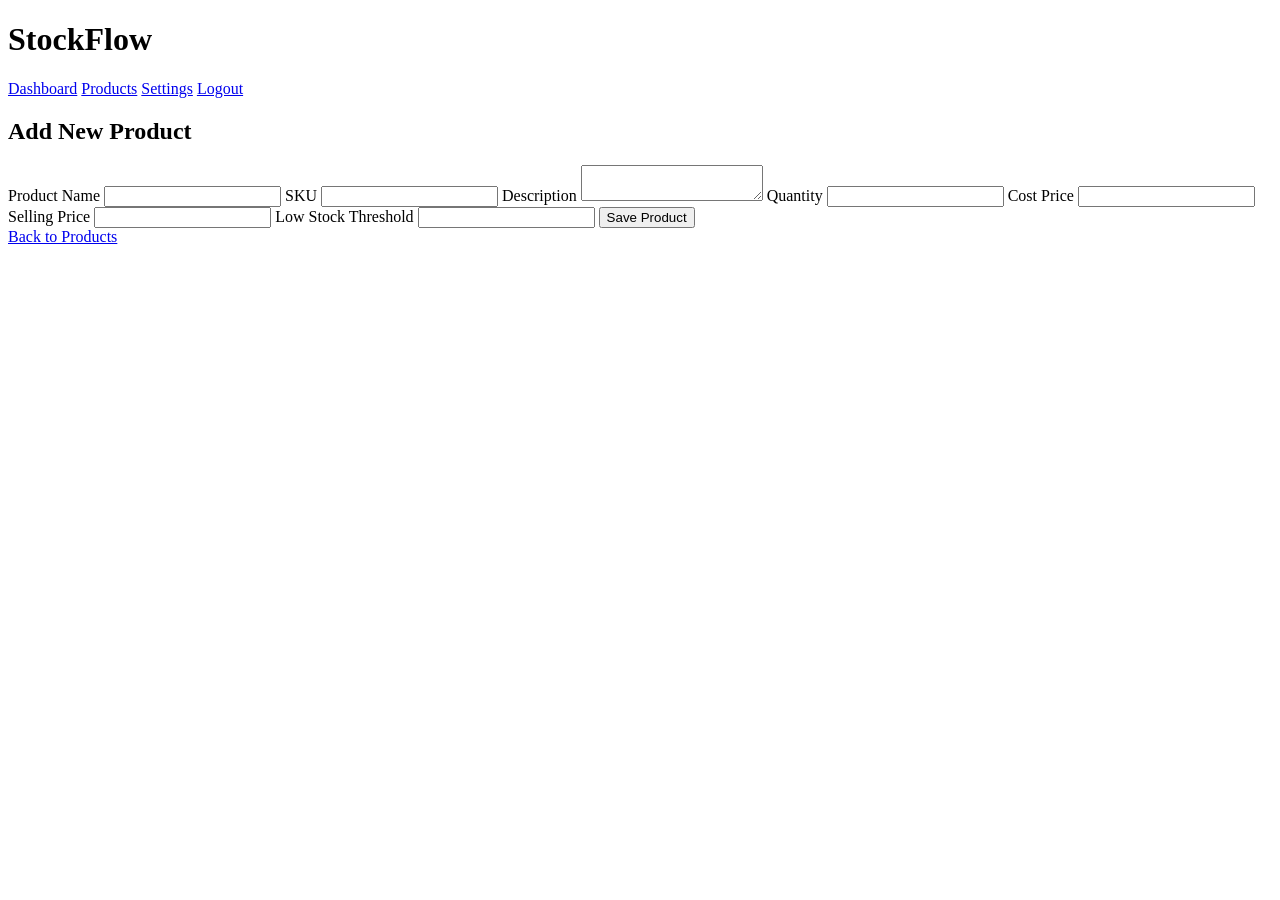
==== templates/add_products.html @ 4a6f74a0 "Add product pages and update dashboard" ====
<!DOCTYPE html>
<html lang="en">
  <head>
    <title>add products</title>
  </head>
  <body>
   <h1>StockFlow</h1>

    <nav>
        <a href="dashboard.html">Dashboard</a>
        <a href="products.html">Products</a>
        <a href="settings.html">Settings</a>
        <a href="login.html">Logout</a>
    </nav>

    <h2>Add New Product</h2>

    <form>
        <label>Product Name</label>
        <input type="text" name="name" required>

        <label>SKU</label>
        <input type="text" name="sku" required>

        <label>Description</label>
        <textarea name="description"></textarea>

        <label>Quantity</label>
        <input type="number" name="quantity" min="0" required>

        <label>Cost Price</label>
        <input type="number" name="cost_price" min="0" step="0.01">

        <label>Selling Price</label>
        <input type="number" name="selling_price" min="0" step="0.01">

        <label>Low Stock Threshold</label>
        <input type="number" name="threshold" min="0">

        <button type="submit">Save Product</button>
    </form>

    <a href="products.html">Back to Products</a>
  </body>
</html>
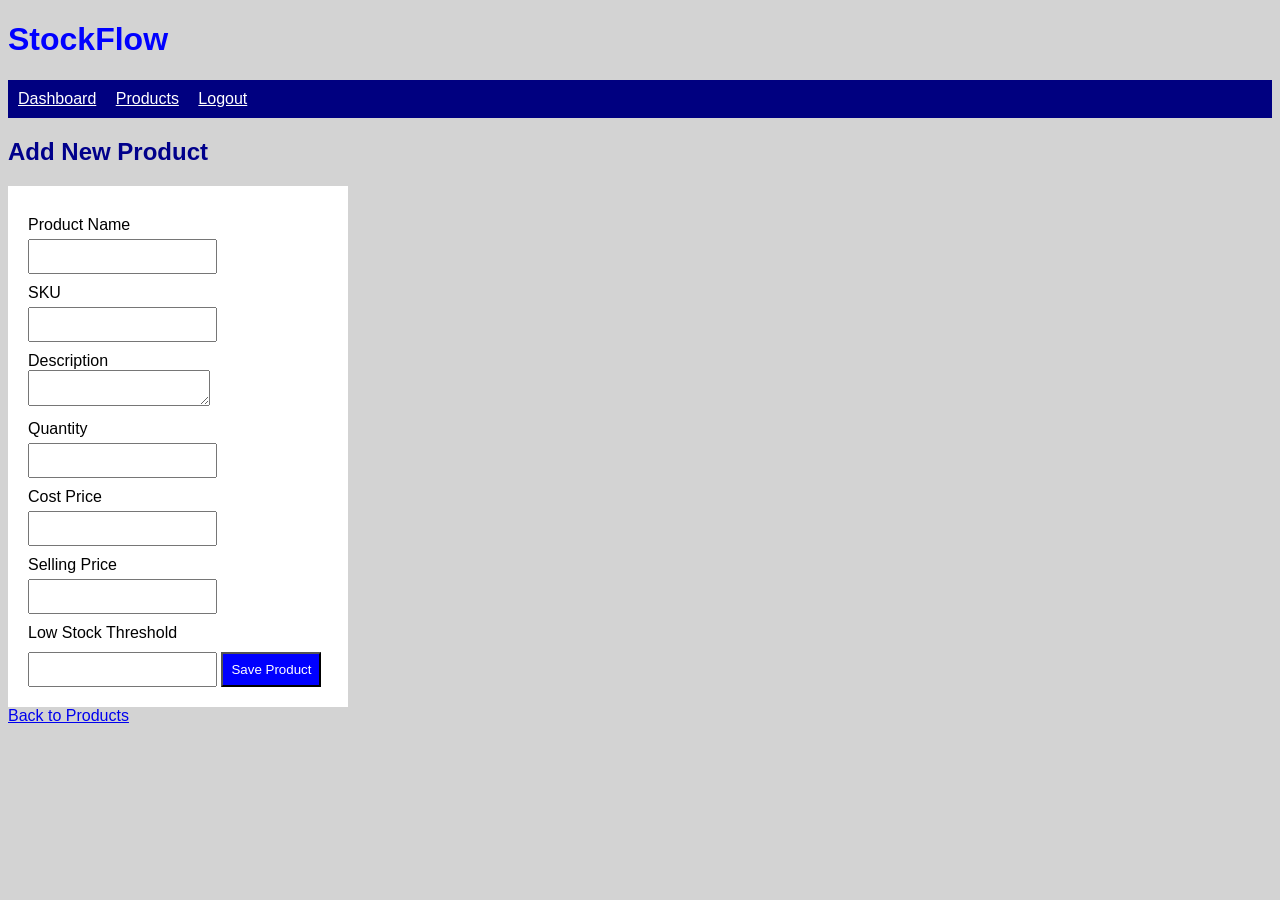
==== commit c29b532d: "adding css to the stockflow page" ====
--- a/templates/add_products.html
+++ b/templates/add_products.html
@@ -2,6 +2,7 @@
 <html lang="en">
   <head>
     <title>add products</title>
+    <link rel="stylesheet" href="/static/style.css">
   </head>
   <body>
    <h1>StockFlow</h1>
@@ -9,7 +10,6 @@
     <nav>
         <a href="dashboard.html">Dashboard</a>
         <a href="products.html">Products</a>
-        <a href="settings.html">Settings</a>
         <a href="login.html">Logout</a>
     </nav>
 
--- a/static/style.css
+++ b/static/style.css
@@ -0,0 +1,55 @@
+
+body {
+    font-family: Arial;
+    background-color: lightgray;
+}
+
+h1 {
+    color: blue;
+}
+
+h2 {
+    color: darkblue;
+}
+
+nav {
+    background-color: navy;
+    padding: 10px;
+}
+
+nav a {
+    color: white;
+    margin-right: 15px;
+}
+
+form {
+    background-color: white;
+    padding: 20px;
+    width: 300px;
+}
+
+label {
+    display: block;
+    margin-top: 10px;
+}
+
+input {
+    padding: 8px;
+    margin-top: 5px;
+}
+
+button {
+    background-color: blue;
+    color: white;
+    padding: 8px;
+    margin-top: 10px;
+}
+
+table {
+    background-color: white;
+    width: 100%;
+}
+
+th, td {
+    padding: 10px;
+}
